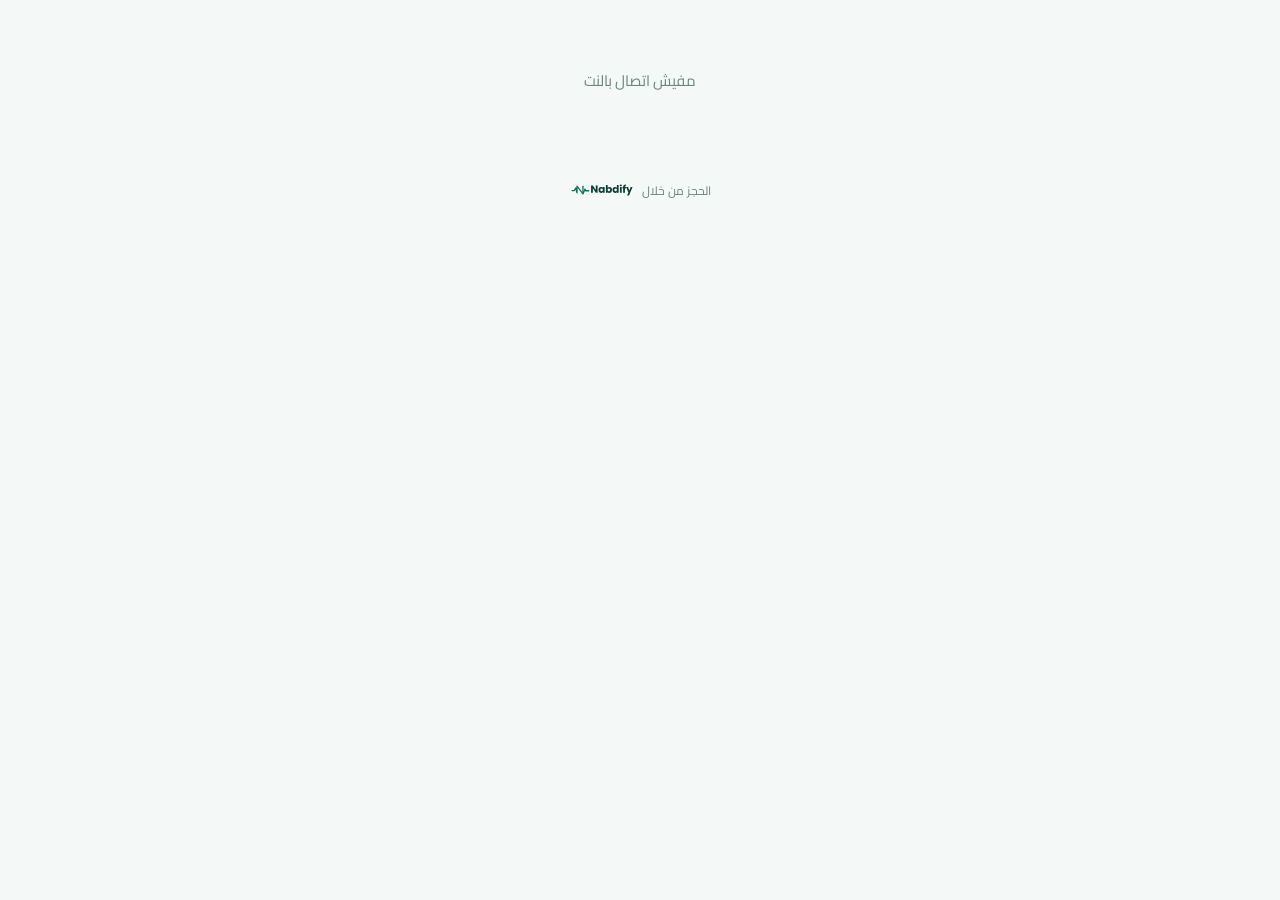
==== book/index.html @ 86e0861a "Notifications, fingerprint, clinics, booking page, files, summary Co-Authored-By: Claude Opus 5.5 <n" ====
<!doctype html>
<html lang="ar" dir="rtl" data-theme="light">
<head>
  <meta charset="utf-8">
  <meta name="viewport" content="width=device-width, initial-scale=1, viewport-fit=cover">
  <meta name="theme-color" content="#0F6E56">
  <meta http-equiv="Content-Security-Policy" content="default-src 'self'; connect-src https://yzlecuynlakrhvxcqrnx.supabase.co; img-src 'self' data:; style-src 'self' 'unsafe-inline'; font-src 'self'">
  <title>حجز موعد</title>
  <link rel="icon" href="../icon-192.png">
  <link rel="stylesheet" href="../app.css">
  <link rel="stylesheet" href="book.css">
</head>
<body>
  <main class="bk" id="bk"><div class="skel"></div><div class="skel"></div></main>
  <footer class="bk-foot">الحجز من خلال <img src="../logo-dark-text.svg" alt="Nabdify"></footer>
  <script src="book.js"></script>
</body>
</html>
---- app.css ----
@font-face { font-family: Cairo; font-weight: 400; src: url(fonts/cairo-arabic-400-normal.woff2) format('woff2'); unicode-range: U+0600-06FF, U+0750-077F, U+FB50-FDFF, U+FE70-FEFF; }
@font-face { font-family: Cairo; font-weight: 600; src: url(fonts/cairo-arabic-600-normal.woff2) format('woff2'); unicode-range: U+0600-06FF, U+0750-077F, U+FB50-FDFF, U+FE70-FEFF; }
@font-face { font-family: Cairo; font-weight: 700; src: url(fonts/cairo-arabic-700-normal.woff2) format('woff2'); unicode-range: U+0600-06FF, U+0750-077F, U+FB50-FDFF, U+FE70-FEFF; }
@font-face { font-family: Cairo; font-weight: 400; src: url(fonts/cairo-latin-400-normal.woff2) format('woff2'); }
@font-face { font-family: Cairo; font-weight: 700; src: url(fonts/cairo-latin-700-normal.woff2) format('woff2'); }

/* هوية Nabdify: أخضر #0F6E56، أخضر غامق #0A3D33، أصفر #FDE68A — أسطح زجاجية وخطوط رفيعة */
:root {
  --bg: #041f19; --bg2: #0A3D33;
  --s1: rgba(255,255,255,.04); --s2: rgba(255,255,255,.07); --s3: rgba(255,255,255,.1);
  --line: rgba(255,255,255,.08); --line2: rgba(255,255,255,.13);
  --t: #f2f7f5; --t2: #c2d6d0; --m: #84a39b;
  --a: #FDE68A; --a2: #1d9e75; --a-rgb: 253,230,138; --a2-rgb: 29,158,117; --on-a: #0A3D33; --ok: #4fd1a5; --glow: rgba(253,230,138,.35);
  --red: #ff7b7b; --redbg: rgba(255,123,123,.1); --amb: #ffc864; --ambbg: rgba(255,200,100,.1); --blue: #7ab3ff; --bluebg: rgba(122,179,255,.12);
  --r: 18px;
  --g1: rgba(15,110,86,.55); --g2: rgba(253,230,138,.06); --navbg: rgba(6,40,33,.78); --alertt: #ffd8d8; --shadow: 0 10px 40px rgba(0,0,0,.45);
}
/* الوضع النهاري: أبيض مخضر ناعم بنفس اللمسة */
:root[data-theme="light"], :root[data-theme="light"] body { color-scheme: light; }
:root[data-theme="light"] {
    --bg: #f4f8f6; --bg2: #ffffff;
    --s1: rgba(255,255,255,.85); --s2: rgba(10,61,51,.05); --s3: rgba(10,61,51,.08);
    --line: rgba(10,61,51,.09); --line2: rgba(10,61,51,.15);
    --t: #0A3D33; --t2: #2c5a50; --m: #6b857e;
    --a: #0F6E56; --a2: #0A3D33; --a-rgb: 15,110,86; --a2-rgb: 10,61,51; --on-a: #ffffff; --ok: #0F6E56; --glow: rgba(15,110,86,.25);
    --red: #d64545; --redbg: rgba(214,69,69,.08); --amb: #b7791f; --ambbg: rgba(253,230,138,.45); --blue: #2f6fe0; --bluebg: rgba(47,111,224,.1);
    --g1: rgba(15,110,86,.14); --g2: rgba(253,230,138,.35); --navbg: rgba(255,255,255,.85); --alertt: #7a2323; --shadow: 0 10px 30px rgba(10,61,51,.12);
}
@media (prefers-color-scheme: light) {
  :root[data-theme="auto"] {
    --bg: #f4f8f6; --bg2: #ffffff;
    --s1: rgba(255,255,255,.85); --s2: rgba(10,61,51,.05); --s3: rgba(10,61,51,.08);
    --line: rgba(10,61,51,.09); --line2: rgba(10,61,51,.15);
    --t: #0A3D33; --t2: #2c5a50; --m: #6b857e;
    --a: #0F6E56; --a2: #0A3D33; --a-rgb: 15,110,86; --a2-rgb: 10,61,51; --on-a: #ffffff; --ok: #0F6E56; --glow: rgba(15,110,86,.25);
    --red: #d64545; --redbg: rgba(214,69,69,.08); --amb: #b7791f; --ambbg: rgba(253,230,138,.45); --blue: #2f6fe0; --bluebg: rgba(47,111,224,.1);
    --g1: rgba(15,110,86,.14); --g2: rgba(253,230,138,.35); --navbg: rgba(255,255,255,.85); --alertt: #7a2323; --shadow: 0 10px 30px rgba(10,61,51,.12);
  }
}
* { box-sizing: border-box; margin: 0; -webkit-tap-highlight-color: transparent; }
html, body { min-height: 100%; }
body { font-family: Cairo, system-ui, sans-serif; background: var(--bg); color: var(--t); font-size: 15px; overscroll-behavior: none; -webkit-font-smoothing: antialiased;
  background-image: radial-gradient(120% 60% at 85% -10%, var(--g1), transparent 60%), radial-gradient(90% 50% at 0% 0%, var(--g2), transparent 60%);
  background-attachment: fixed; }
button { font: inherit; color: inherit; border: 0; background: none; cursor: pointer; }
input { font: inherit; color: var(--t); width: 100%; background: var(--s1); border: 1px solid var(--line2); border-radius: 14px; padding: 13px 15px; outline: none; transition: border-color .2s, box-shadow .2s; }
input::placeholder { color: var(--m); }
input:focus { border-color: var(--a); box-shadow: 0 0 0 4px rgba(var(--a-rgb),.12); }
svg { width: 20px; height: 20px; stroke: currentColor; fill: none; stroke-width: 1.7; stroke-linecap: round; stroke-linejoin: round; flex-shrink: 0; }
.ltr { direction: ltr; unicode-bidi: isolate; }
.muted { color: var(--m); font-size: 12px; }
.num { font-feature-settings: 'tnum'; }

#app { min-height: 100vh; display: flex; flex-direction: column; }
.top { padding: calc(env(safe-area-inset-top) + 18px) 20px 6px; }
.eyebrow { font-size: 12px; color: var(--m); letter-spacing: .02em; }
.top h1 { font-size: 26px; font-weight: 700; letter-spacing: -.01em; }
.back { display: inline-flex; align-items: center; gap: 4px; color: var(--t2); font-size: 13px; padding: 4px 0; }
.back svg { width: 16px; height: 16px; }
.main { flex: 1; padding: 12px 16px calc(110px + env(safe-area-inset-bottom)); display: flex; flex-direction: column; gap: 12px; }

.glass { background: var(--s1); border: 1px solid var(--line); border-radius: var(--r); backdrop-filter: blur(14px); -webkit-backdrop-filter: blur(14px); }
.card { padding: 14px 16px; }
.section { display: flex; align-items: center; justify-content: space-between; color: var(--m); font-size: 12px; margin: 6px 4px -2px; letter-spacing: .02em; }

/* شريط التاريخ */
.datebar { display: flex; align-items: center; justify-content: space-between; margin-top: 14px; padding: 6px; }
.datebar b { font-size: 15px; } .datebar small { display: block; color: var(--a); font-size: 11px; font-weight: 600; text-align: center; }
.datebar button { width: 40px; height: 40px; border-radius: 12px; display: grid; place-items: center; color: var(--t2); }
.datebar button:active { background: var(--s2); }

/* الأرقام */
.stats { display: grid; grid-template-columns: repeat(4, 1fr); gap: 8px; }
.stat { padding: 12px 10px; text-align: center; }
.stat b { display: block; font-size: 24px; font-weight: 700; line-height: 1.2; }
.stat span { font-size: 11px; color: var(--m); }
.stat.hl b { background: linear-gradient(135deg, var(--a), var(--a2)); -webkit-background-clip: text; background-clip: text; color: transparent; }

/* المواعيد كخط زمني */
.timeline { display: flex; flex-direction: column; }
.slot { display: grid; grid-template-columns: 58px 18px 1fr; align-items: stretch; width: 100%; text-align: right; }
.slot .tm { padding-top: 14px; font-weight: 700; font-size: 14px; white-space: nowrap; } .slot .tm small { display: block; font-weight: 400; font-size: 11px; color: var(--m); }
.slot .rail { position: relative; } .slot .rail::before { content: ''; position: absolute; top: 0; bottom: 0; right: 8px; width: 1px; background: var(--line2); }
.slot:first-child .rail::before { top: 20px; } .slot:last-child .rail::before { bottom: calc(100% - 20px); }
.slot .rail i { position: absolute; top: 18px; right: 4px; width: 9px; height: 9px; border-radius: 50%; background: var(--m); box-shadow: 0 0 0 4px var(--bg); }
.slot .box { margin: 5px 0; padding: 11px 14px; display: flex; gap: 10px; align-items: center; }
.slot .box .who { flex: 1; min-width: 0; } .slot .box b { display: block; font-size: 15px; }
.slot .box span { font-size: 12px; color: var(--m); }
.slot:active .box { background: var(--s2); }
.st { font-size: 11px; font-weight: 600; display: inline-flex; align-items: center; gap: 6px; color: var(--m); white-space: nowrap; }
.st::before { content: ''; width: 6px; height: 6px; border-radius: 50%; background: currentColor; }
.st-inside { color: var(--blue); } .st-waiting { color: var(--amb); } .st-done { color: var(--ok); } .st-no_show { color: var(--red); }
.slot.s-inside .rail i { background: var(--blue); box-shadow: 0 0 0 4px var(--bg), 0 0 12px var(--blue); }
.slot.s-waiting .rail i { background: var(--amb); box-shadow: 0 0 0 4px var(--bg), 0 0 12px var(--amb); }
.slot.s-done .rail i { background: var(--ok); }
.slot.s-done .box { opacity: .62; }
.flag { display: inline-flex; align-items: center; gap: 4px; margin-top: 4px; color: var(--red); background: var(--redbg); font-size: 11px; font-weight: 600; padding: 2px 8px; border-radius: 8px; }
.flag svg { width: 12px; height: 12px; }
.empty { text-align: center; color: var(--m); padding: 44px 12px; }

/* القايمة السفلية العايمة */
.nav { position: fixed; bottom: calc(14px + env(safe-area-inset-bottom)); inset-inline: 16px; display: flex; justify-content: space-around; padding: 6px;
  background: var(--navbg); border: 1px solid var(--line2); border-radius: 22px; backdrop-filter: blur(20px) saturate(140%); -webkit-backdrop-filter: blur(20px) saturate(140%);
  box-shadow: var(--shadow); }
.nav button { flex: 1; display: flex; flex-direction: column; align-items: center; gap: 2px; font-size: 10.5px; color: var(--m); font-weight: 600; padding: 7px 0; border-radius: 16px; transition: color .2s, background .2s; }
.nav button.on { color: var(--a); background: rgba(var(--a-rgb),.09); }
.nav button.on svg { filter: drop-shadow(0 0 6px var(--glow)); }

/* المرضى */
.list { display: flex; flex-direction: column; overflow: hidden; }
.prow { display: flex; gap: 12px; align-items: center; padding: 12px 14px; width: 100%; text-align: right; border-bottom: 1px solid var(--line); }
.prow:last-child { border-bottom: 0; } .prow:active { background: var(--s2); }
.av { width: 40px; height: 40px; border-radius: 13px; display: grid; place-items: center; font-weight: 700; font-size: 13px; flex-shrink: 0; color: var(--t);
  background: linear-gradient(135deg, rgba(var(--a-rgb),.22), rgba(var(--a2-rgb),.14)); border: 1px solid rgba(var(--a-rgb),.25); }
.prow .who { flex: 1; min-width: 0; } .prow b { display: block; font-size: 15px; } .prow .who span { font-size: 12px; color: var(--m); }
.prow .side { text-align: left; font-size: 11px; color: var(--m); line-height: 1.6; }
.owe { color: var(--red); font-weight: 700; }
.searchbox { position: relative; } .searchbox svg { position: absolute; top: 50%; inset-inline-start: 14px; transform: translateY(-50%); color: var(--m); width: 18px; height: 18px; }
.searchbox input { padding-inline-start: 42px; }

/* ملف المريض */
.hero { display: flex; gap: 14px; align-items: center; margin-top: 10px; }
.hero .av { width: 58px; height: 58px; border-radius: 18px; font-size: 18px; }
.hero .meta { color: var(--m); font-size: 12px; }
.alertbox { padding: 12px 14px; display: flex; gap: 10px; align-items: flex-start; background: var(--redbg); border-color: rgba(255,107,107,.25); color: var(--alertt); font-size: 14px; line-height: 1.7; }
.alertbox svg { color: var(--red); margin-top: 3px; } .alertbox b { display: block; color: var(--red); font-size: 12px; }
.tabs { display: flex; gap: 4px; padding: 4px; overflow-x: auto; scrollbar-width: none; } .tabs::-webkit-scrollbar { display: none; }
.tabs button { flex: 1; font-size: 13px; font-weight: 600; padding: 8px 12px; border-radius: 13px; white-space: nowrap; color: var(--m); transition: all .2s; }
.tabs .on { background: var(--s3); color: var(--t); box-shadow: inset 0 0 0 1px var(--line2); }
.tr { display: flex; justify-content: space-between; align-items: center; gap: 10px; padding: 11px 0; border-bottom: 1px solid var(--line); font-size: 14px; } .tr:last-child { border: 0; }
.tr .lbl { color: var(--m); font-size: 13px; }
.prog { height: 4px; background: var(--s3); border-radius: 9px; margin-top: 7px; width: 150px; overflow: hidden; }
.prog i { display: block; height: 100%; border-radius: 9px; background: linear-gradient(90deg, var(--a2), var(--a)); box-shadow: 0 0 10px var(--glow); }
.frac { font-size: 12px; color: var(--t2); font-weight: 600; white-space: nowrap; }
.item { padding: 11px 0; border-bottom: 1px solid var(--line); line-height: 1.8; font-size: 14px; } .item:last-child { border: 0; }
.item .d { font-size: 12px; color: var(--a); font-weight: 600; }
.rx { display: flex; gap: 8px; align-items: baseline; } .rx svg { width: 14px; height: 14px; color: var(--a2); transform: translateY(2px); }

/* الفلوس */
.seg { display: flex; padding: 4px; gap: 4px; } .seg button { flex: 1; padding: 8px; font-size: 13px; font-weight: 600; border-radius: 13px; color: var(--m); }
.seg .on { background: var(--s3); color: var(--t); box-shadow: inset 0 0 0 1px var(--line2); }
.big { font-size: 38px; font-weight: 700; letter-spacing: -.02em; line-height: 1.2; }
.big small { font-size: 15px; color: var(--m); font-weight: 600; margin-inline-start: 4px; }
.chips { display: flex; gap: 6px; flex-wrap: wrap; margin-top: 8px; } .chips span { font-size: 11px; color: var(--t2); background: var(--s2); padding: 3px 10px; border-radius: 99px; }
.chart { display: flex; align-items: flex-end; gap: 5px; height: 110px; margin-top: 18px; }
.chart i { flex: 1; min-height: 3px; border-radius: 5px 5px 2px 2px; background: linear-gradient(180deg, rgba(var(--a-rgb),.55), rgba(var(--a2-rgb),.12)); }
.chart i.today { background: linear-gradient(180deg, var(--a), rgba(var(--a-rgb),.35)); box-shadow: 0 0 14px var(--glow); }
.days { display: flex; gap: 5px; font-size: 10px; color: var(--m); margin-top: 6px; } .days span { flex: 1; text-align: center; overflow: hidden; }

.sync { display: flex; align-items: center; gap: 8px; font-size: 12px; color: var(--m); justify-content: center; padding: 8px; }
.dot { width: 7px; height: 7px; border-radius: 50%; background: var(--a); box-shadow: 0 0 8px var(--a); } .dot.old { background: var(--amb); box-shadow: 0 0 8px var(--amb); }

/* الدخول */
.login { flex: 1; display: flex; flex-direction: column; justify-content: center; padding: 28px 22px; gap: 12px; max-width: 440px; margin: 0 auto; width: 100%; min-height: 100vh; }
.mark { width: 76px; height: 76px; border-radius: 24px; margin: 0 auto; display: grid; place-items: center; font-size: 34px; font-weight: 700; color: var(--on-a);
  background: linear-gradient(135deg, var(--a), var(--a2)); box-shadow: 0 0 0 1px rgba(255,255,255,.15) inset, 0 18px 50px rgba(var(--a-rgb),.35); }
.brand { text-align: center; font-size: 22px; font-weight: 700; letter-spacing: .18em; margin-top: 10px; }
.tag { text-align: center; color: var(--m); font-size: 13px; margin-bottom: 14px; }
.login form { padding: 18px; display: flex; flex-direction: column; gap: 10px; }
.login label { font-size: 12px; color: var(--t2); font-weight: 600; margin-bottom: -4px; }
.btn { background: var(--a); color: var(--on-a); text-align: center; border-radius: 14px; padding: 14px; font-weight: 700; width: 100%; margin-top: 6px;
  box-shadow: 0 10px 30px rgba(var(--a-rgb),.25); transition: transform .1s, opacity .2s; }
.btn:active { transform: scale(.98); } .btn:disabled { opacity: .6; }
.btn.ghost { background: var(--s1); color: var(--red); border: 1px solid rgba(255,107,107,.3); box-shadow: none; }
.btn.small { width: auto; padding: 9px 22px; }
.err { color: var(--red); font-size: 13px; text-align: center; min-height: 18px; }
.note { font-size: 12px; color: var(--m); text-align: center; line-height: 1.8; }

/* تحميل */
.skel { height: 64px; border-radius: var(--r); background: linear-gradient(90deg, var(--s1), var(--s2), var(--s1)); background-size: 200% 100%; animation: sh 1.2s infinite; }
@keyframes sh { to { background-position: -200% 0; } }
.fade { animation: fade .35s ease; } @keyframes fade { from { opacity: 0; transform: translateY(6px); } }

/* علامة المزامنة فوق */
.top { position: relative; }
.syncchip-old { position: absolute; top: calc(env(safe-area-inset-top) + 16px); inset-inline-end: 16px; display: inline-flex; align-items: center; gap: 7px;
  font-size: 11px; font-weight: 600; color: var(--t2); padding: 6px 11px; border-radius: 99px; background: var(--s1); border: 1px solid var(--line); backdrop-filter: blur(12px); }
.syncchip.old .dot { background: var(--amb); box-shadow: 0 0 8px var(--amb); }
.syncchip.off .dot { background: var(--red); box-shadow: 0 0 8px var(--red); }
.syncchip.busy .dot { animation: pulse 1s infinite; }
@keyframes pulse { 50% { opacity: .3; } }

/* أزرار الاتصال والفلاتر */
.actions { display: flex; gap: 8px; }
.act { flex: 1; display: flex; align-items: center; justify-content: center; gap: 8px; padding: 11px; border-radius: 14px; font-weight: 600; font-size: 14px; color: var(--t); text-decoration: none; }
.act svg { width: 18px; height: 18px; color: var(--a); }
.filters { display: flex; gap: 6px; overflow-x: auto; scrollbar-width: none; } .filters::-webkit-scrollbar { display: none; }
.filters button { font-size: 12px; font-weight: 600; padding: 6px 13px; border-radius: 99px; background: var(--s1); border: 1px solid var(--line); color: var(--t2); white-space: nowrap; }
.filters .on { background: var(--a); color: var(--on-a); border-color: transparent; }
.datebar .mid { position: relative; text-align: center; }
.datebar input[type=date] { position: absolute; inset: 0; opacity: 0; width: 100%; padding: 0; border: 0; }
.net { display: flex; gap: 8px; margin-top: 12px; } .net div { flex: 1; padding: 10px 12px; border-radius: 14px; background: var(--s2); } .net b { display: block; font-size: 16px; } .net span { font-size: 11px; color: var(--m); }
.offline { text-align: center; font-size: 12px; color: var(--amb); background: var(--ambbg); border-radius: 12px; padding: 7px; }

/* أزرار فوق: الوضع + المزامنة (أيقونات بس) */
.tools { position: absolute; top: calc(env(safe-area-inset-top) + 14px); inset-inline-end: 14px; display: flex; gap: 8px; z-index: 2; }
.iconbtn { position: relative; width: 40px; height: 40px; border-radius: 13px; display: grid; place-items: center; color: var(--t2);
  background: var(--s1); border: 1px solid var(--line); backdrop-filter: blur(12px); -webkit-backdrop-filter: blur(12px); transition: transform .1s; }
.iconbtn:active { transform: scale(.94); } .iconbtn svg { width: 19px; height: 19px; }
.iconbtn.sync .dot { position: absolute; top: 50%; left: 50%; width: 6px; height: 6px; margin: -3px 0 0 -3px; }
.iconbtn.sync.old .dot { background: var(--amb); box-shadow: 0 0 8px var(--amb); }
.iconbtn.sync.off .dot { background: var(--red); box-shadow: 0 0 8px var(--red); }
.iconbtn.sync.busy svg { animation: spin 1s linear infinite; }
@keyframes spin { to { transform: rotate(-360deg); } }
.seg button svg { width: 20px; height: 20px; }
/* المزامنة: كلمة + نقطة بدل الأيقونة */
.iconbtn.sync { width: auto; padding: 0 13px; display: inline-flex; align-items: center; gap: 7px; font-size: 12px; font-weight: 600; }
.iconbtn.sync .dot { position: static; margin: 0; width: 7px; height: 7px; }
.iconbtn.sync.busy .dot { animation: pulse .8s infinite; }

/* لوجو Nabdify في شاشة الدخول (أبيض في الليلي، أخضر في النهاري) */
.wordmark { display: block; height: 64px; margin: 0 auto 6px; filter: drop-shadow(0 10px 30px rgba(var(--a2-rgb),.35)); }
.wm-light { display: none; }
:root[data-theme="light"] .wm-dark { display: none; } :root[data-theme="light"] .wm-light { display: block; }
.appicon { display: block; width: 84px; height: 84px; margin: 0 auto 14px; border-radius: 24px; box-shadow: 0 18px 50px rgba(var(--a2-rgb),.35); }

/* الشيت اللي بيطلع من تحت (حجز، جلسة، روشتة، إجراءات الموعد) */
.sheet-wrap { position: fixed; inset: 0; z-index: 50; background: rgba(0,0,0,.45); display: flex; align-items: flex-end; justify-content: center; animation: fade .2s ease; }
.sheet { width: 100%; max-width: 520px; max-height: 88vh; display: flex; flex-direction: column; border-radius: 24px 24px 0 0; background: var(--bg); border-bottom: 0;
  padding-bottom: env(safe-area-inset-bottom); animation: up .25s ease; }
@keyframes up { from { transform: translateY(40px); } }
.sheet-head { display: flex; align-items: center; justify-content: space-between; gap: 10px; padding: 16px 18px 8px; font-size: 16px; }
.sheet-body { overflow-y: auto; padding: 4px 18px 20px; display: flex; flex-direction: column; gap: 10px; }
.sheet textarea { font: inherit; color: var(--t); width: 100%; background: var(--s1); border: 1px solid var(--line2); border-radius: 14px; padding: 12px 14px; outline: none; resize: vertical; }
.lbl2 { font-size: 12px; color: var(--t2); font-weight: 600; margin-bottom: -4px; }
.grid2 { display: grid; grid-template-columns: 1fr 1fr; gap: 8px; } .grid3 { display: grid; grid-template-columns: repeat(3, 1fr); gap: 6px; margin-top: 6px; }
.btn.soft { background: var(--s2); color: var(--t); box-shadow: none; border: 1px solid var(--line); margin-top: 0; }
.btn.soft.danger { color: var(--red); }
.filters.wrap { flex-wrap: wrap; overflow: visible; }
.slots { display: grid; grid-template-columns: repeat(4, 1fr); gap: 6px; }
.slots button { padding: 9px 4px; border-radius: 12px; background: var(--s1); border: 1px solid var(--line); font-size: 13px; font-weight: 600; }
.slots button.on { background: var(--a); color: var(--on-a); border-color: transparent; }
.rx-row { padding: 10px; border-radius: 14px; }
.link { color: var(--red); font-size: 12px; margin-top: 6px; }
.prow .iconbtn { width: 36px; height: 36px; flex-shrink: 0; text-decoration: none; }
#toast { position: fixed; bottom: calc(100px + env(safe-area-inset-bottom)); left: 50%; transform: translate(-50%, 20px); opacity: 0; z-index: 60; pointer-events: none;
  background: var(--t); color: var(--bg); padding: 10px 16px; border-radius: 14px; font-size: 13px; font-weight: 600; transition: all .25s; max-width: 90%; text-align: center; }
#toast.show { opacity: 1; transform: translate(-50%, 0); } #toast.bad { background: var(--red); color: #fff; }
/* ملخص الصبح، أزرار بأيقونات، الإملاء */
.summary { display: flex; flex-direction: column; gap: 6px; font-size: 14px; line-height: 1.7; border-color: rgba(var(--a-rgb), .35); }
.btn svg, .act svg, .tr span svg { width: 17px; height: 17px; vertical-align: -3px; margin-inline-end: 4px; }
.btn.rec { background: var(--redbg); color: var(--red); border-color: rgba(255,107,107,.4); }
a.btn { display: block; text-decoration: none; }
---- book/book.css ----
/* صفحة الحجز للمرضى: فاتحة وبسيطة بهوية Nabdify */
body { background: var(--bg); }
.bk { max-width: 520px; margin: 0 auto; padding: 22px 16px 30px; display: flex; flex-direction: column; gap: 12px; }
.bk h1 { font-size: 24px; } .bk .sub { color: var(--m); font-size: 13px; line-height: 1.7; }
.bk .step { font-size: 13px; font-weight: 700; color: var(--t2); margin: 6px 2px -4px; }
.bk .chips2 { display: flex; flex-wrap: wrap; gap: 6px; }
.bk .chips2 button { padding: 8px 14px; border-radius: 99px; background: var(--s1); border: 1px solid var(--line2); font-size: 13px; font-weight: 600; }
.bk .chips2 button.on { background: var(--a); color: var(--on-a); border-color: transparent; }
.bk .days { display: flex; gap: 6px; overflow-x: auto; scrollbar-width: none; padding-bottom: 2px; font-size: 13px; color: var(--t); margin: 0; }
.bk .days::-webkit-scrollbar { display: none; }
.bk .days button { flex: 0 0 auto; min-width: 64px; padding: 8px 6px; border-radius: 14px; background: var(--s1); border: 1px solid var(--line2); text-align: center; }
.bk .days button b { display: block; font-size: 17px; } .bk .days button.on { background: var(--a); color: var(--on-a); border-color: transparent; }
.bk .done { text-align: center; padding: 30px 10px; } .bk .done b { display: block; font-size: 22px; margin: 10px 0; color: var(--a); }
.bk-foot { text-align: center; color: var(--m); font-size: 12px; padding: 10px 0 24px; } .bk-foot img { height: 16px; vertical-align: -3px; margin-inline-start: 4px; }
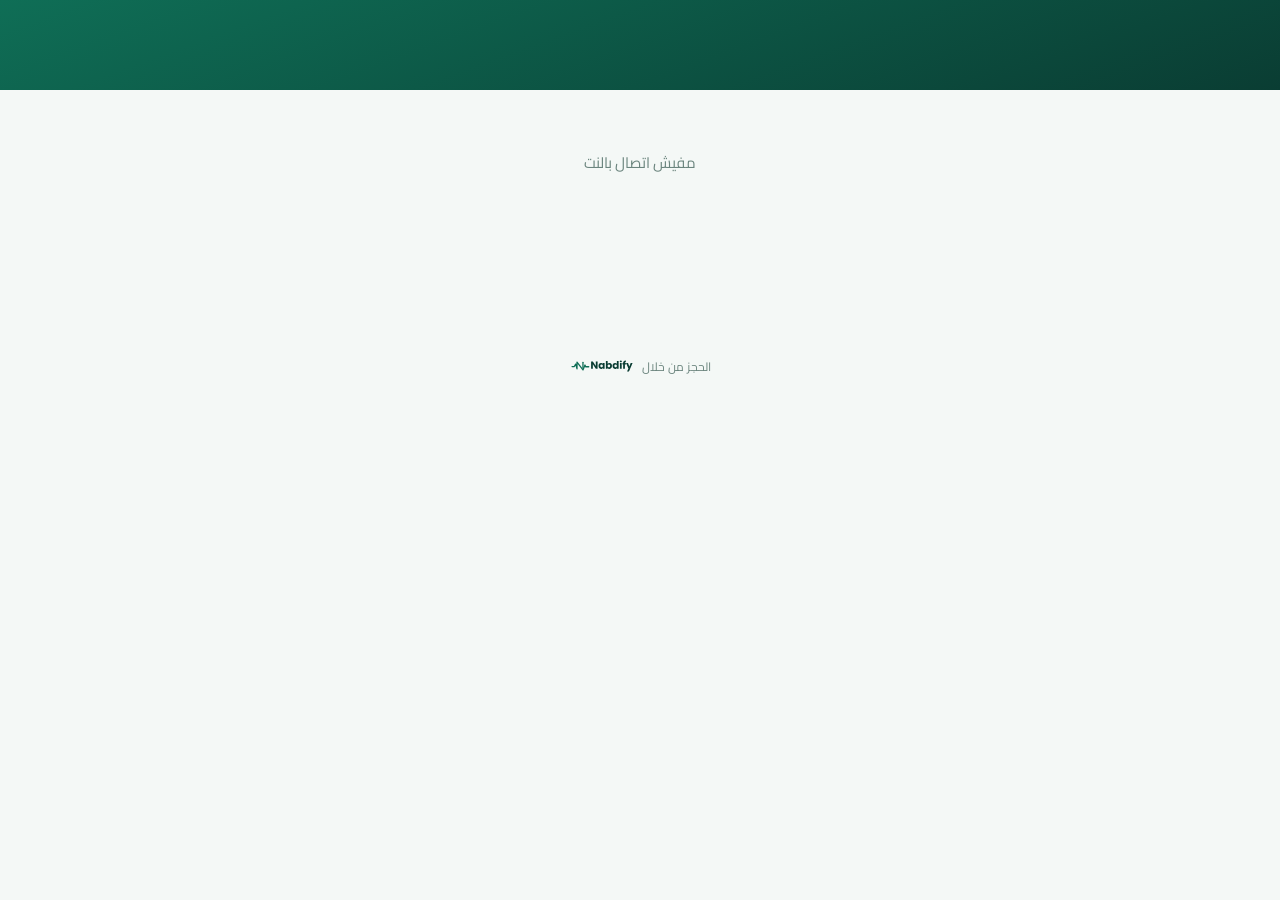
==== commit 5fd01e13: "Booking page redesign: required name and age, cancel, calendar Co-Authored-By: Claude Opus 5.5 <nore" ====
--- a/book/index.html
+++ b/book/index.html
@@ -11,7 +11,9 @@
   <link rel="stylesheet" href="book.css">
 </head>
 <body>
-  <main class="bk" id="bk"><div class="skel"></div><div class="skel"></div></main>
+  <header class="bk-hero" id="hero"></header>
+  <main class="bk" id="bk"><div class="skel"></div><div class="skel"></div><div class="skel"></div></main>
+  <div class="bk-bar" id="bar" hidden><div class="sum" id="sum"></div><button class="btn" id="go" disabled>اختار الساعة</button></div>
   <footer class="bk-foot">الحجز من خلال <img src="../logo-dark-text.svg" alt="Nabdify"></footer>
   <script src="book.js"></script>
 </body>
--- a/app.css
+++ b/app.css
@@ -241,3 +241,9 @@
 .btn svg, .act svg, .tr span svg { width: 17px; height: 17px; vertical-align: -3px; margin-inline-end: 4px; }
 .btn.rec { background: var(--redbg); color: var(--red); border-color: rgba(255,107,107,.4); }
 a.btn { display: block; text-decoration: none; }
+/* جرس الإشعارات */
+.iconbtn .badge { position: absolute; top: -4px; inset-inline-start: -4px; min-width: 18px; height: 18px; padding: 0 5px; border-radius: 99px; background: var(--red);
+  color: #fff; font-size: 10px; font-weight: 700; font-style: normal; display: grid; place-items: center; box-shadow: 0 0 0 2px var(--bg); }
+.iconbtn .badge[hidden] { display: none; }
+.notif.new { background: rgba(var(--a-rgb), .08); } .notif.new b::after { content: ''; display: inline-block; width: 7px; height: 7px; border-radius: 50%; background: var(--a); margin-inline-start: 6px; vertical-align: middle; }
+.notif .av svg { width: 18px; height: 18px; }
--- a/book/book.css
+++ b/book/book.css
@@ -1,14 +1,41 @@
-/* صفحة الحجز للمرضى: فاتحة وبسيطة بهوية Nabdify */
-body { background: var(--bg); }
-.bk { max-width: 520px; margin: 0 auto; padding: 22px 16px 30px; display: flex; flex-direction: column; gap: 12px; }
-.bk h1 { font-size: 24px; } .bk .sub { color: var(--m); font-size: 13px; line-height: 1.7; }
-.bk .step { font-size: 13px; font-weight: 700; color: var(--t2); margin: 6px 2px -4px; }
-.bk .chips2 { display: flex; flex-wrap: wrap; gap: 6px; }
-.bk .chips2 button { padding: 8px 14px; border-radius: 99px; background: var(--s1); border: 1px solid var(--line2); font-size: 13px; font-weight: 600; }
-.bk .chips2 button.on { background: var(--a); color: var(--on-a); border-color: transparent; }
-.bk .days { display: flex; gap: 6px; overflow-x: auto; scrollbar-width: none; padding-bottom: 2px; font-size: 13px; color: var(--t); margin: 0; }
-.bk .days::-webkit-scrollbar { display: none; }
-.bk .days button { flex: 0 0 auto; min-width: 64px; padding: 8px 6px; border-radius: 14px; background: var(--s1); border: 1px solid var(--line2); text-align: center; }
-.bk .days button b { display: block; font-size: 17px; } .bk .days button.on { background: var(--a); color: var(--on-a); border-color: transparent; }
-.bk .done { text-align: center; padding: 30px 10px; } .bk .done b { display: block; font-size: 22px; margin: 10px 0; color: var(--a); }
-.bk-foot { text-align: center; color: var(--m); font-size: 12px; padding: 10px 0 24px; } .bk-foot img { height: 16px; vertical-align: -3px; margin-inline-start: 4px; }
+/* صفحة الحجز للمرضى: فاتحة وخفيفة بهوية Nabdify */
+body { background: var(--bg); background-image: none; }
+.bk-hero { background: linear-gradient(160deg, #0F6E56, #0A3D33); color: #fff; padding: calc(env(safe-area-inset-top) + 18px) 18px 22px; display: flex; gap: 12px; align-items: center; }
+.bk-hero:empty { min-height: 90px; }
+.bk-hero .av { width: 50px; height: 50px; border-radius: 15px; background: rgba(255,255,255,.15); display: grid; place-items: center; font-weight: 700; flex-shrink: 0; }
+.bk-hero b { display: block; font-size: 19px; } .bk-hero span { display: block; font-size: 12px; opacity: .85; line-height: 1.6; }
+.bk { max-width: 520px; margin: 0 auto; padding: 14px 14px 130px; display: flex; flex-direction: column; gap: 10px; }
+.step { background: #fff; border: 1px solid var(--line); border-radius: 18px; padding: 12px 14px; }
+.step.mine { background: #fff8db; border-color: #f2dd8c; font-size: 14px; display: flex; gap: 8px; align-items: center; justify-content: space-between; }
+.lbl { font-size: 14px; font-weight: 700; display: flex; align-items: center; gap: 8px; margin-bottom: 10px; }
+.lbl i { font-style: normal; width: 22px; height: 22px; border-radius: 50%; background: #e7f3ee; color: #0F6E56; font-size: 12px; display: grid; place-items: center; }
+.chips2 { display: flex; flex-wrap: wrap; gap: 6px; }
+.chips2 button { padding: 8px 14px; border-radius: 99px; background: #fff; border: 1px solid var(--line2); font-size: 13px; font-weight: 600; }
+.chips2 button.on, .days button.on { background: #0F6E56; color: #fff; border-color: transparent; }
+.days { display: flex; gap: 6px; overflow-x: auto; scrollbar-width: none; padding-bottom: 2px; margin: 0; font-size: 11px; color: var(--m); }
+.days::-webkit-scrollbar { display: none; }
+.days button { flex: 0 0 auto; min-width: 58px; padding: 7px 4px; border-radius: 14px; background: #fff; border: 1px solid var(--line2); text-align: center; color: var(--m); }
+.days button b { display: block; font-size: 17px; color: var(--t); } .days button.on b { color: #fff; }
+.days button:disabled { opacity: .35; text-decoration: line-through; }
+.part { font-size: 12px; color: var(--m); font-weight: 700; margin: 6px 2px 6px; }
+.slots button.on { background: #FDE68A; color: #0A3D33; border-color: #e9cf5c; }
+.fld { display: block; margin-bottom: 8px; } .fld small, .cap2 { display: block; font-size: 11.5px; color: var(--m); margin: 0 4px 3px; }
+.fld input { background: #fff; } .fld em { display: block; font-style: normal; font-size: 11.5px; color: #c94141; margin: 3px 4px 0; min-height: 0; }
+.fld.bad input { border-color: #e3a1a1; box-shadow: 0 0 0 3px rgba(214,69,69,.08); }
+.grid2 { display: grid; grid-template-columns: 1fr 1fr; gap: 8px; align-items: start; }
+.seg2 { display: flex; border: 1px solid var(--line2); border-radius: 14px; overflow: hidden; background: #fff; }
+.seg2 button { flex: 1; padding: 12px 0; font-size: 13px; } .seg2 button.on { background: #e7f3ee; color: #0F6E56; font-weight: 700; }
+.bk-bar { position: fixed; bottom: 0; inset-inline: 0; background: rgba(255,255,255,.96); border-top: 1px solid var(--line); padding: 10px 14px calc(12px + env(safe-area-inset-bottom));
+  backdrop-filter: blur(10px); } .bk-bar[hidden] { display: none; }
+.bk-bar .sum { font-size: 12.5px; color: var(--m); text-align: center; margin-bottom: 6px; min-height: 0; } .bk-bar .sum b { color: var(--t); }
+.bk-bar .btn, .ok .btn { max-width: 520px; margin: 0 auto; display: block; background: #0F6E56; color: #fff; box-shadow: none; }
+.bk-bar .btn:disabled { background: #b9cfc8; opacity: 1; }
+.btn2 { display: block; text-align: center; text-decoration: none; border: 1px solid var(--line2); background: #fff; color: var(--t); border-radius: 14px; padding: 12px; font-weight: 700; width: 100%; }
+.btn2.danger { color: #c94141; } .link { color: #0F6E56; font-weight: 700; font-size: 13px; }
+.ok { display: flex; flex-direction: column; align-items: center; gap: 10px; text-align: center; padding: 20px 6px; }
+.ok .tick { width: 80px; height: 80px; border-radius: 50%; background: #e7f3ee; color: #0F6E56; font-size: 38px; display: grid; place-items: center; font-weight: 700; }
+.ok h2 { font-size: 22px; } .ok .btn { width: 100%; text-decoration: none; }
+.ok .when { background: #fff; border: 1px solid var(--line); border-radius: 18px; padding: 14px; width: 100%; } .ok .when b { display: block; font-size: 18px; color: #0F6E56; }
+.ok .when span, .ok .muted { color: var(--m); font-size: 12.5px; line-height: 1.7; }
+.err { color: #c94141; text-align: center; font-size: 13px; }
+.bk-foot { text-align: center; color: var(--m); font-size: 12px; padding: 4px 0 120px; } .bk-foot img { height: 16px; vertical-align: -3px; margin-inline-start: 4px; }
